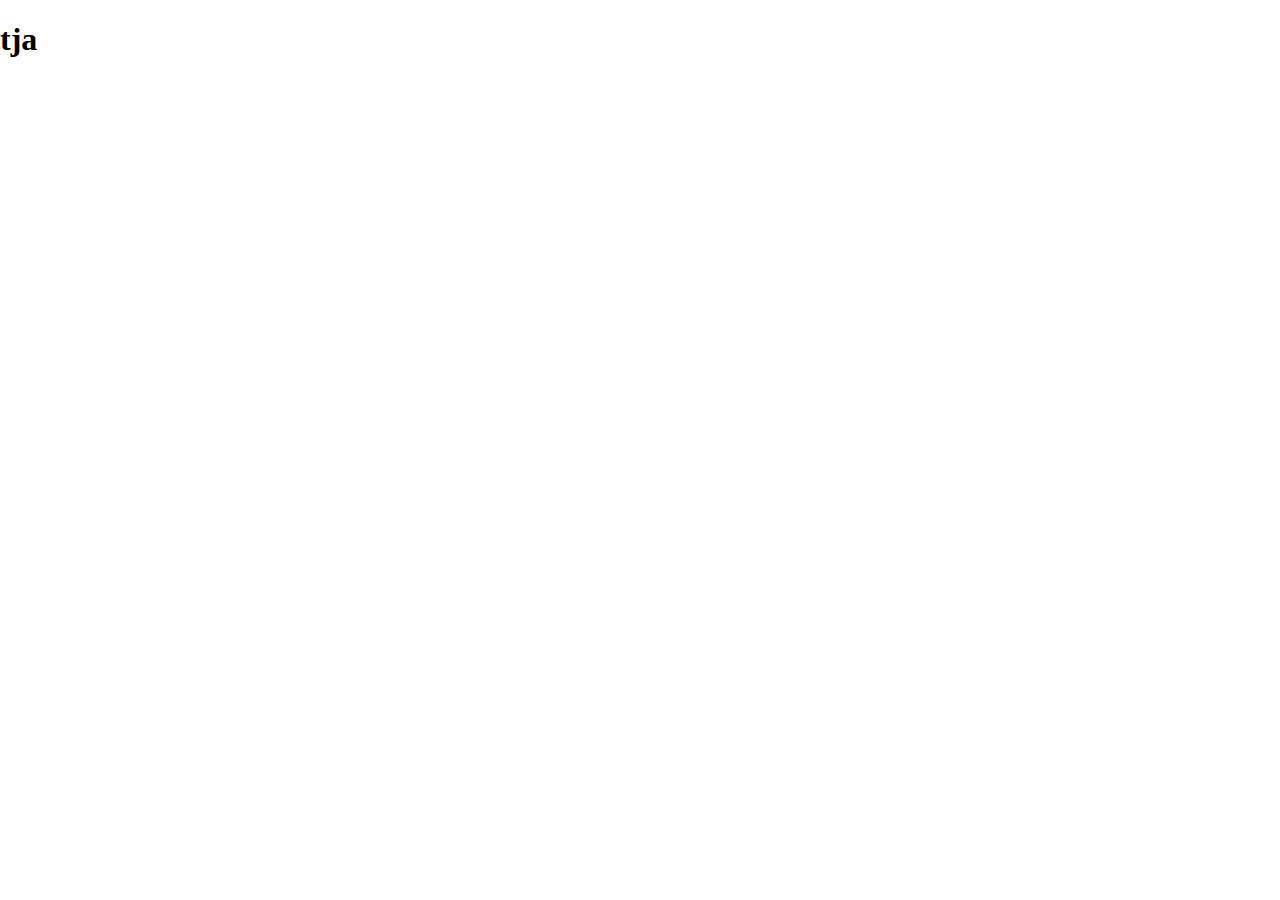
==== andrasida.html @ 1f2f74ec "Påbörjat första sidan html o css" ====
<!DOCTYPE html>
<html lang="en">
<head>
    <meta charset="UTF-8">
    <meta http-equiv="X-UA-Compatible" content="IE=edge">
    <meta name="viewport" content="width=device-width, initial-scale=1.0">
    <script type="text/javascript" src="js/script.js"></script>
    <link rel="stylesheet" type="text/css" href="css/style.css">
    <title>Document</title> <!-- Lägg någåt fint här istället för "Document" -->
</head>
<body>
   <h1>tja</h1>
</body>
---- css/style.css ----
@charset "UTF-8";

body {
    margin: 0;
    padding: 0;
}

#one {
    position: fixed;
    top: 0;
    left: 0;
    background-color: blue;
    width: 50%;
    height: 100%;
}

#two {
    position: fixed;
    top: 0;
    right: 0;
    background-color: blueviolet;
    width: 50%;
    height: 100%;
}
#three {
    background-color: palevioletred;
    position: fixed;
    right: 0%;
    top: 0%;
    clip-path: polygon(50% 40%, 0% 100%, 100% 100%);
    width: 0%;
    height: 100%;
}

#progress {
    position: fixed;
    bottom: 0%;
    left: 25%;
    width: 1000px;
    height: 10%;
    background-color: rgb(85, 85, 85);
    /*clip-path: polygon(20% 0%, 80% 0%, 100% 100%, 0% 100%);*/
}

#progress div {
    clip-path: circle(40% at 50% 50%);
    display: inline-block;
    margin: auto;
    width: 100px;
    height: 100px;
    background-color: black;
}

#one p, #one h3, #two p, #two h3 {
    position: relative;
    top: 35%;
    text-align: center;
    color:white;
    font-size: xx-large;
}

#three p, #three h3 {
    position: relative;
    top: 65%;
    text-align: center;
    color:white;
    font-size: xx-large;
}


/*CSS första sidan*/

#button1:hover {
    box-shadow: 0 12px 16px 0 rgba(0,0,0,0.24),0 17px 50px 0 rgba(0,0,0,0.19);
  }

#button1 {
    background-color: purple;
    border-radius: 25px;
    border: 2px solid #0f0f0f;
    color: black;
    padding: 20px;
    width: 300px;
    height: 100px;
    font-size: 30px;
    text-align:center;
    text-decoration: none;
    margin: 0 auto;
    display:block;
}

#h1 {
    font-size: 40px;
    text-align: center;
    margin-top: 250px;
    display:block;
}

.grid-container {
    display:grid;
    grid-template-areas: 
    'uppe'
    'nere';
    padding:10px;
    width:100%
    
}

.div1 {
    grid-area: uppe;
    background-color: rgb(107, 13, 136);
    width:100%;
    height:50vh;
    position: relative;
    float:left;
    box-sizing: border-box
}

.div2 {
    grid-area: nere;
    background-color: rgb(165, 64, 196);
    width: 100%;
    height: 100vh;
    position: relative;
    float:left;
    box-sizing: border-box;
}

#main1 {
    height: 100%;
}

#body1 {
    height: 100%;
    margin: 0;
    padding: 0;
}
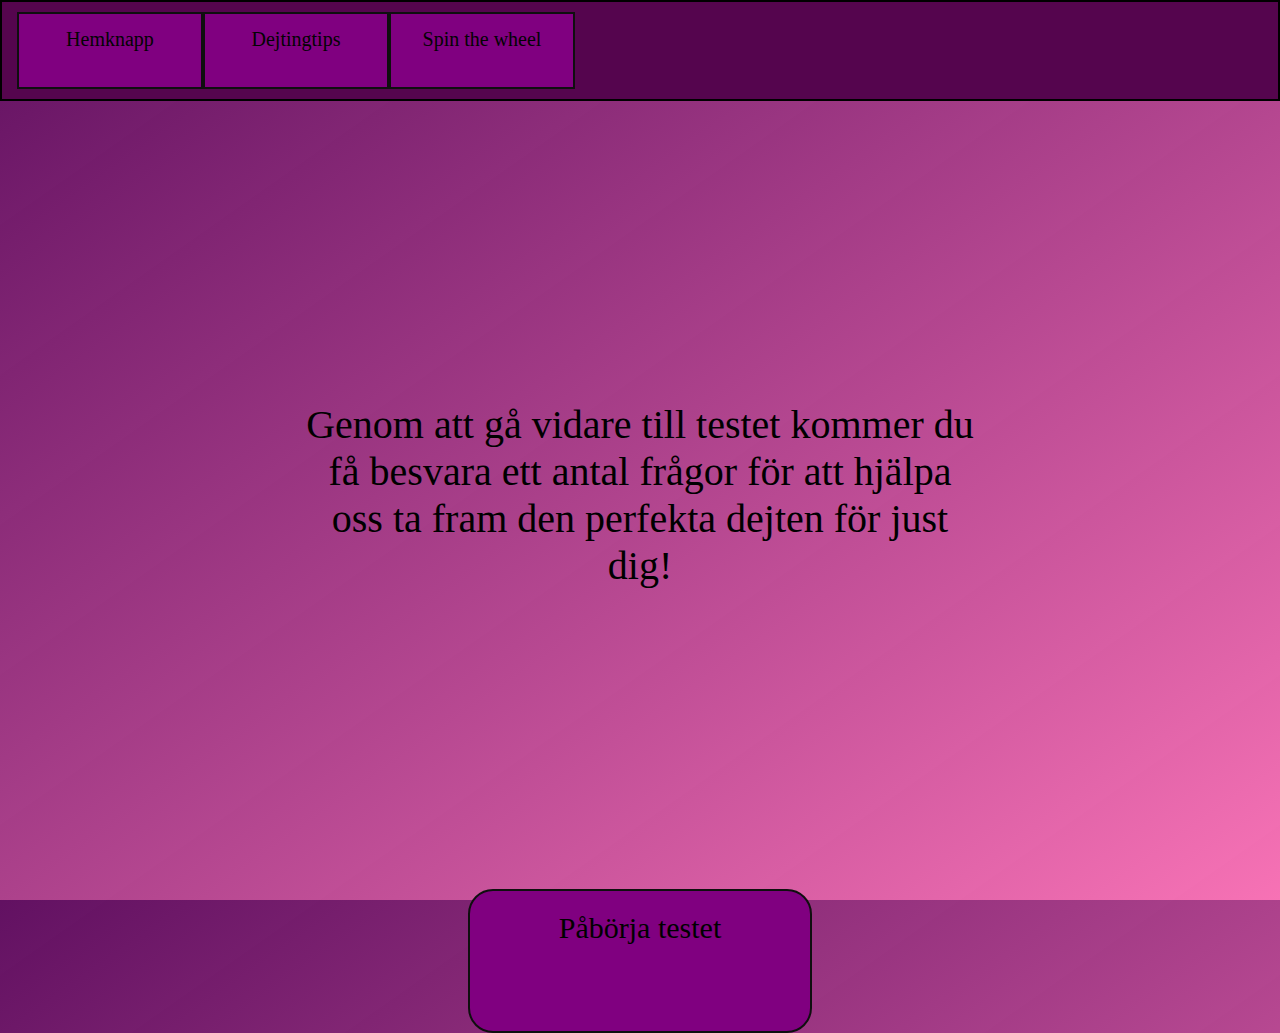
==== commit 2398e86d: "Merge pull request #5 from Mussse97/Levis-kod" ====
--- a/andrasida.html
+++ b/andrasida.html
@@ -8,6 +8,16 @@
     <link rel="stylesheet" type="text/css" href="css/style.css">
     <title>Document</title> <!-- Lägg någåt fint här istället för "Document" -->
 </head>
-<body>
-   <h1>tja</h1>
+<body class="body2">
+   <header class="header">
+       <ul class="ul2">
+           <li><a id="button2" href="andrasida.html">Hemknapp</a></li>
+           <li><a id="button2" href="dejtingTips.html">Dejtingtips</a></li>
+           <li><a id="button2" href="spintheWheel.html">Spin the wheel</a></li>
+      </ul>
+   </header>
+   <main class="main2">
+    <p class="p2">Genom att gå vidare till testet kommer du få besvara ett antal frågor för att hjälpa oss ta fram den perfekta dejten för just dig!</p>
+    <a id="button1" href="index.html">Påbörja testet</a>
+   </main>
 </body>--- a/css/style.css
+++ b/css/style.css
@@ -66,6 +66,7 @@
     color:white;
     font-size: xx-large;
 }
+
 
 
 /*CSS första sidan*/
@@ -96,42 +97,170 @@
     display:block;
 }
 
-.grid-container {
-    display:grid;
-    grid-template-areas: 
-    'uppe'
-    'nere';
-    padding:10px;
-    width:100%
-    
-}
-
-.div1 {
-    grid-area: uppe;
-    background-color: rgb(107, 13, 136);
+.div1 {  
     width:100%;
-    height:50vh;
-    position: relative;
-    float:left;
-    box-sizing: border-box
-}
-
-.div2 {
-    grid-area: nere;
-    background-color: rgb(165, 64, 196);
-    width: 100%;
-    height: 100vh;
+    height:100vh;
     position: relative;
     float:left;
     box-sizing: border-box;
 }
 
-#main1 {
-    height: 100%;
-}
-
-#body1 {
-    height: 100%;
+
+html, #body1 {
     margin: 0;
     padding: 0;
-}
+    height: 100%;
+    background-image: linear-gradient(to bottom right, rgba(90, 5, 90, 0.952), rgb(247, 114, 181));
+}
+
+/*HEADER*/
+.header {
+    position: sticky;
+    top: 0;
+    padding: 10px;
+    padding-left: 15px;
+    background-color: #55054e;
+    border: 2px solid #000000;
+}
+
+.ul2 {
+    list-style-type: none;
+    margin:0;
+    padding:0;
+    overflow:hidden;
+}
+
+li {
+float:left;
+}
+
+li a {
+    display:block;
+    color:rgb(3, 3, 3);
+    text-align: center;
+    padding:14px 16px;
+    text-decoration: none;
+
+}
+
+#button2:hover {
+    box-shadow: 0 12px 16px 0 rgba(0,0,0,0.24),0 17px 50px 0 rgba(0,0,0,0.19);
+    border-style:black ;
+  }
+
+#button2 {
+    background-color: purple;
+    border-radius: 0px;
+    border: 2px solid #0f0f0f;
+    width: 150px;
+    height: 45px;
+    font-size: 20px;
+    display:block;
+}
+
+.main2 {
+    text-align: center;
+}
+
+.p2 {
+    font-size: 40px;
+    margin: 300px;
+}
+
+html, #body2 {
+    margin: 0;
+    padding: 0;
+    height: 100%;
+    background-image: linear-gradient(to bottom right, rgba(90, 5, 90, 0.952), rgb(247, 114, 181));
+}
+
+.p3 {
+    font-size: 30px;
+    text-align: center;
+    margin: 100px;
+}
+
+/*dejtingtips*/
+
+.div3 {
+    position: absolute;
+    top: 700px;
+    right: 0;
+    width: 350px;
+    height: 450px;
+    border: 3px solid #111111;  
+    margin-right: 30px;
+    background-color: green;
+}
+
+.div4 {
+    position: absolute;
+    top: 450px;
+    right: 450px;
+    width: 350px;
+    height: 450px;
+    border: 3px solid #000000;  
+    margin-right: 30px;
+    background-color: purple;
+}
+
+.div5 {
+    position: absolute;
+    top: 700px;
+    right: 900px;
+    width: 350px;
+    height: 450px;
+    border: 3px solid #000000;  
+    margin-right: 30px;
+    background-color: rgb(42, 138, 170);
+}
+
+.div6 {
+    position: absolute;
+    top: 250px;
+    right: 1400px;
+    width: 350px;
+    height: 450px;
+    border: 3px solid #000000;  
+    margin-right: 30px;
+    background-color: rgb(236, 158, 55);
+}
+
+.div7 {
+    position: absolute;
+    top: 150px;
+    right: 1850px;
+    width: 350px;
+    height: 450px;
+    border: 3px solid #000000;  
+    margin-right: 30px;
+    background-color: rgb(224, 42, 42);
+}
+
+
+
+.div9 {
+    position: absolute;
+    top: 750px;
+    right: 1950px;  
+    margin-right: 30px;
+    text-align: center;
+}
+
+img {
+    height: 450px;
+    width: 550px;
+    margin:30px;
+}
+.Button {
+    font: bold 11px Arial;
+  text-decoration: none;
+  background-color: #EEEEEE;
+  color: #333333;
+  padding: 2px 6px 2px 6px;
+  border-top: 1px solid #CCCCCC;
+  border-right: 1px solid #333333;
+  border-bottom: 1px solid #333333;
+  border-left: 1px solid #CCCCCC;
+
+}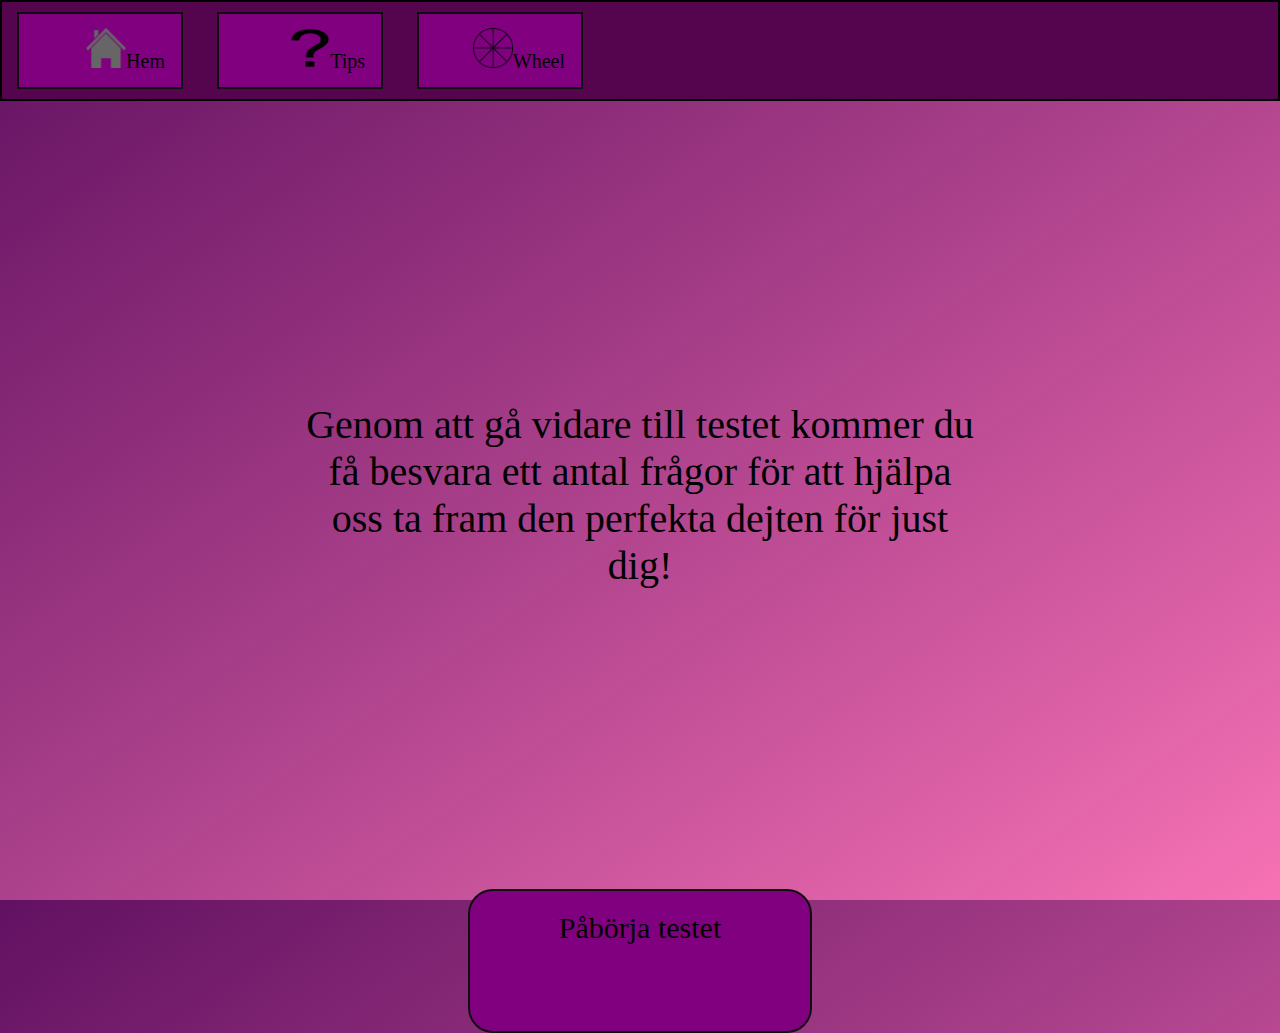
==== commit b41cd2a0: "levi kod 3" ====
--- a/andrasida.html
+++ b/andrasida.html
@@ -9,13 +9,20 @@
     <title>Document</title> <!-- Lägg någåt fint här istället för "Document" -->
 </head>
 <body class="body2">
-   <header class="header">
-       <ul class="ul2">
-           <li><a id="button2" href="andrasida.html">Hemknapp</a></li>
-           <li><a id="button2" href="dejtingTips.html">Dejtingtips</a></li>
-           <li><a id="button2" href="spintheWheel.html">Spin the wheel</a></li>
-      </ul>
-   </header>
+    <header class="header">
+        <ul>
+            <li>
+                <a href="andrasida.html">
+                <img class="headerimg" src="bilder/hemknapp.png" alt="hemknapp">Hem</a>
+             </li>
+            <li><a href="dejtingTips.html">
+             <img class="headerimg" src="bilder/Frågetecken.png" alt="Tipsknapp">Tips</a>
+         </li>
+            <li><a href="spintheWheel.html">
+             <img class="headerimg" src="bilder/spinthewheel.png" alt="Tipsknapp">Wheel</a>
+         </li>
+       </ul>
+    </header>
    <main class="main2">
     <p class="p2">Genom att gå vidare till testet kommer du få besvara ett antal frågor för att hjälpa oss ta fram den perfekta dejten för just dig!</p>
     <a id="button1" href="index.html">Påbörja testet</a>
--- a/css/style.css
+++ b/css/style.css
@@ -123,39 +123,46 @@
     border: 2px solid #000000;
 }
 
-.ul2 {
+.header ul {
     list-style-type: none;
     margin:0;
     padding:0;
     overflow:hidden;
 }
 
-li {
+.header li {
 float:left;
-}
-
-li a {
+width: 200px;
+}
+
+.header li a {
     display:block;
     color:rgb(3, 3, 3);
-    text-align: center;
+    text-align: right;
     padding:14px 16px;
     text-decoration: none;
 
 }
 
-#button2:hover {
+.header a:hover {
     box-shadow: 0 12px 16px 0 rgba(0,0,0,0.24),0 17px 50px 0 rgba(0,0,0,0.19);
     border-style:black ;
   }
 
-#button2 {
+.header a {
     background-color: purple;
     border-radius: 0px;
     border: 2px solid #0f0f0f;
-    width: 150px;
+    width: 130px;
     height: 45px;
     font-size: 20px;
     display:block;
+}
+
+.headerimg {
+    height: 40px;
+    width: 40px;
+    padding: none;
 }
 
 .main2 {
@@ -186,58 +193,40 @@
     position: absolute;
     top: 700px;
     right: 0;
-    width: 350px;
-    height: 450px;
-    border: 3px solid #111111;  
-    margin-right: 30px;
-    background-color: green;
+    margin-right: 30px;
 }
 
 .div4 {
     position: absolute;
     top: 450px;
     right: 450px;
-    width: 350px;
-    height: 450px;
-    border: 3px solid #000000;  
-    margin-right: 30px;
-    background-color: purple;
-}
+    margin-right: 30px;
+}
+   
 
 .div5 {
     position: absolute;
     top: 700px;
     right: 900px;
-    width: 350px;
-    height: 450px;
-    border: 3px solid #000000;  
-    margin-right: 30px;
-    background-color: rgb(42, 138, 170);
+    margin-right: 30px;
+   
 }
 
 .div6 {
     position: absolute;
     top: 250px;
     right: 1400px;
-    width: 350px;
-    height: 450px;
-    border: 3px solid #000000;  
-    margin-right: 30px;
-    background-color: rgb(236, 158, 55);
+    margin-right: 30px;
+   
 }
 
 .div7 {
     position: absolute;
     top: 150px;
     right: 1850px;
-    width: 350px;
-    height: 450px;
-    border: 3px solid #000000;  
-    margin-right: 30px;
-    background-color: rgb(224, 42, 42);
-}
-
-
+    margin-right: 30px;
+   
+}
 
 .div9 {
     position: absolute;
@@ -245,13 +234,23 @@
     right: 1950px;  
     margin-right: 30px;
     text-align: center;
+}
+
+.p9 {
+    position:absolute;
+    bottom: 200px;
+    right: 150px;
+    font : bold 25px arial;
+    text-align:center;
+    width: 250px;
 }
 
 img {
     height: 450px;
     width: 550px;
-    margin:30px;
-}
+}
+
+
 .Button {
     font: bold 11px Arial;
   text-decoration: none;
@@ -262,5 +261,4 @@
   border-right: 1px solid #333333;
   border-bottom: 1px solid #333333;
   border-left: 1px solid #CCCCCC;
-
 }